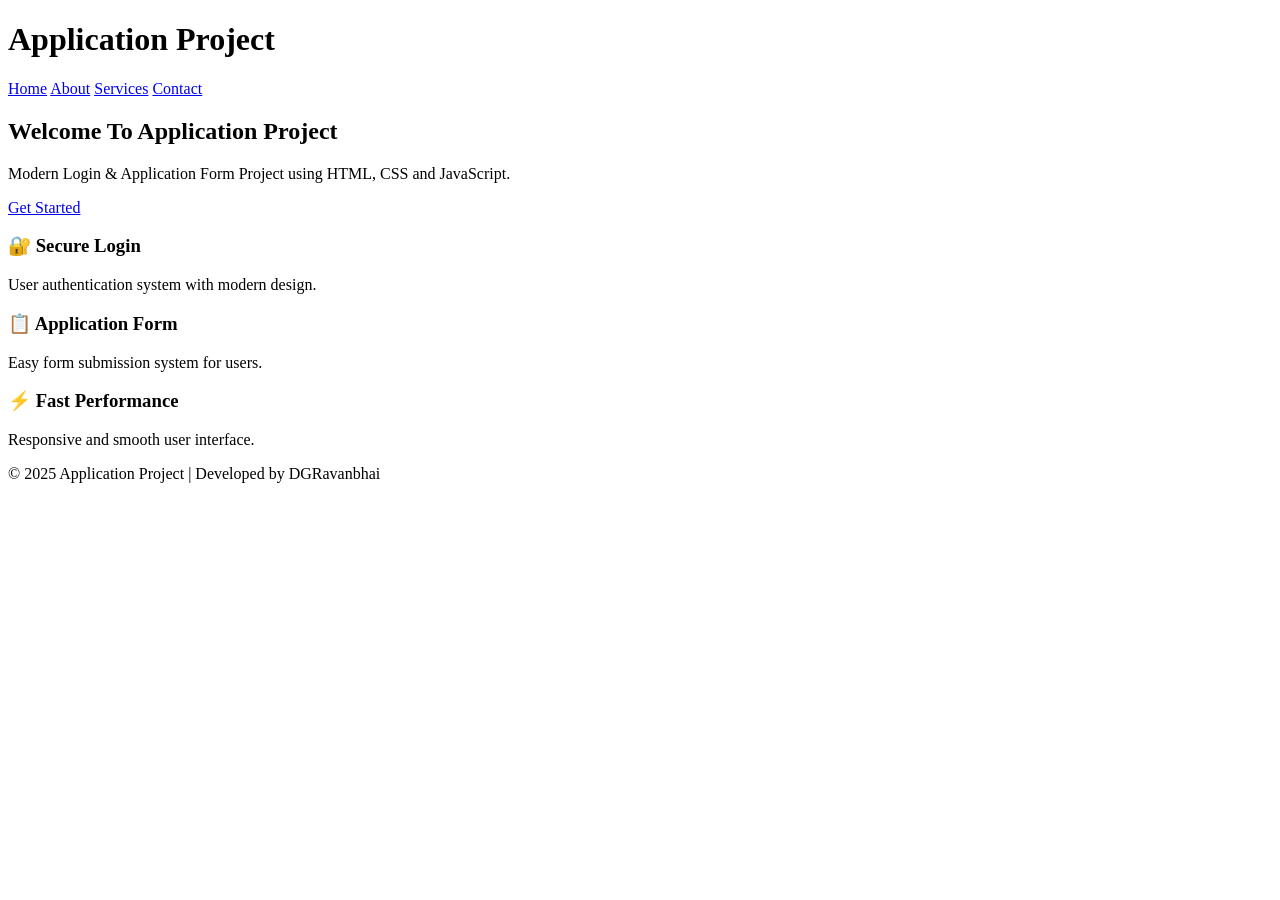
==== index.html @ ebff76ad "Add initial HTML structure for Application Project Initial HTML structure for the Application Projec" ====
<!DOCTYPE html>
<html lang="en">

<head>

    <meta charset="UTF-8">
    <meta name="viewport" content="width=device-width, initial-scale=1.0">

    <title>Application Project</title>

    <link rel="stylesheet" href="css/style.css">

</head>

<body>

    <!-- NAVBAR -->

    <header>

        <h1>Application Project</h1>

        <nav>

            <a href="#">Home</a>
            <a href="#">About</a>
            <a href="#">Services</a>
            <a href="#">Contact</a>

        </nav>

    </header>

    <!-- HERO SECTION -->

    <section class="hero">

        <div class="hero-content">

            <h2>Welcome To Application Project</h2>

            <p>
                Modern Login & Application Form Project
                using HTML, CSS and JavaScript.
            </p>

            <a href="login.html" class="btn">
                Get Started
            </a>

        </div>

    </section>

    <!-- FEATURES SECTION -->

    <section class="features">

        <div class="card">

            <h3>🔐 Secure Login</h3>

            <p>
                User authentication system
                with modern design.
            </p>

        </div>

        <div class="card">

            <h3>📋 Application Form</h3>

            <p>
                Easy form submission system
                for users.
            </p>

        </div>

        <div class="card">

            <h3>⚡ Fast Performance</h3>

            <p>
                Responsive and smooth user
                interface.
            </p>

        </div>

    </section>

    <!-- FOOTER -->

    <footer>

        <p>
            © 2025 Application Project |
            Developed by DGRavanbhai
        </p>

    </footer>

</body>

</html>
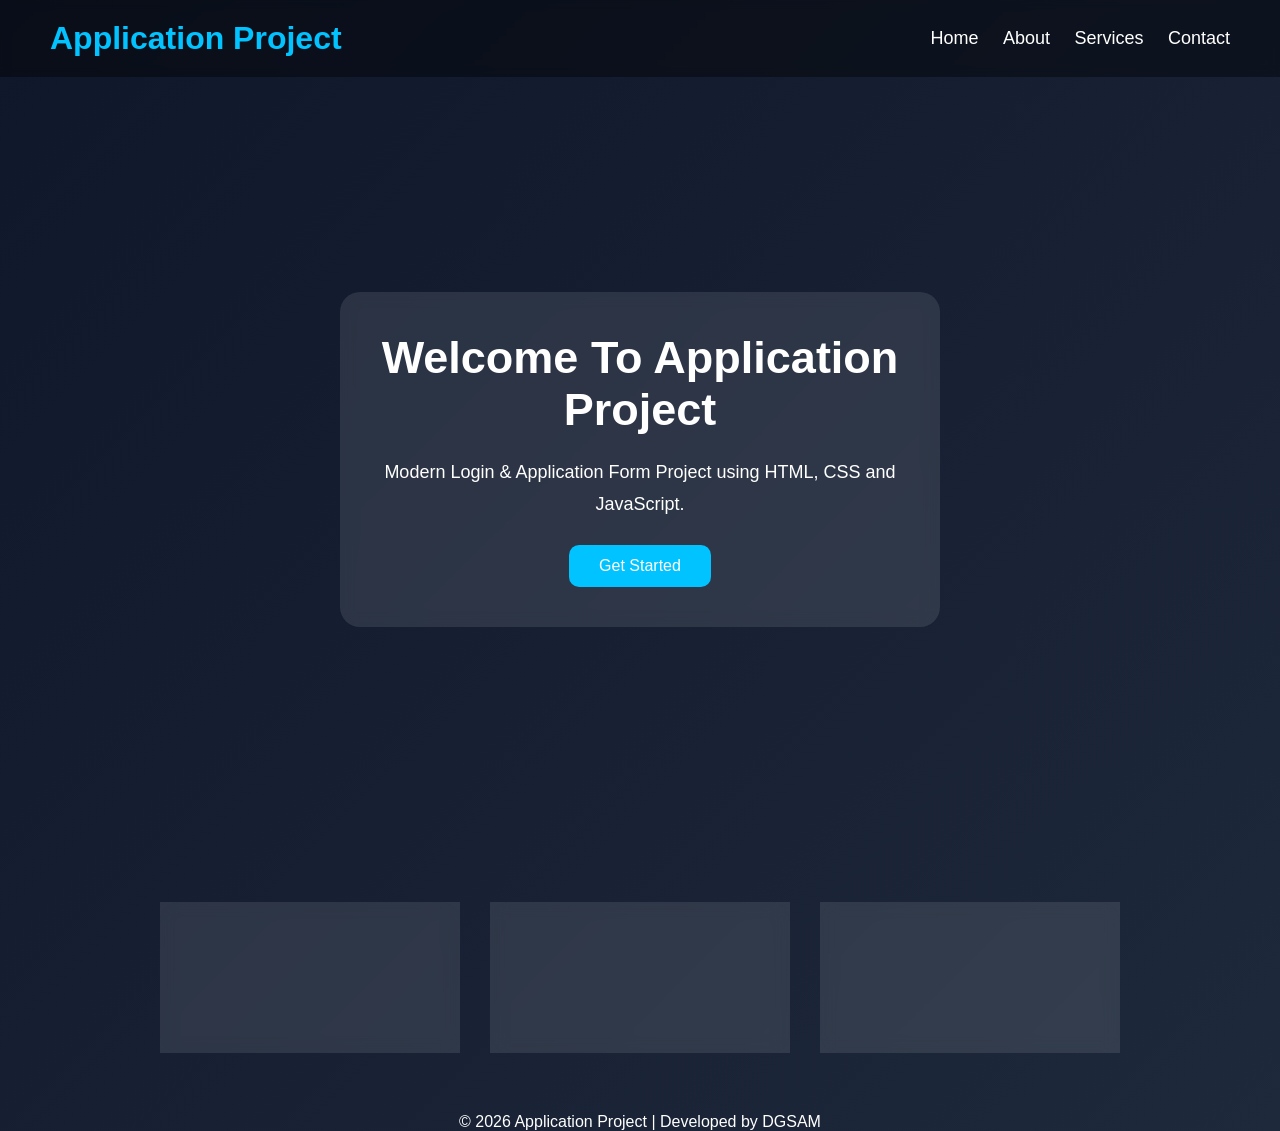
==== commit 894b9cf0: "Update index.html" ====
--- a/index.html
+++ b/index.html
@@ -95,9 +95,9 @@
 
     <footer>
 
-        <p>
-            © 2025 Application Project |
-            Developed by DGRavanbhai
+        <p style="text-align: center;">
+            © 2026 Application Project |
+            Developed by DGSAM
         </p>
 
     </footer>
--- a/css/style.css
+++ b/css/style.css
@@ -0,0 +1,340 @@
+/* ===================================
+   GLOBAL STYLES
+=================================== */
+
+*{
+    margin:0;
+    padding:0;
+    box-sizing:border-box;
+    font-family:Arial, sans-serif;
+}
+
+body{
+
+    background:linear-gradient(135deg,#0f172a,#1e293b);
+
+    min-height:100vh;
+
+    color:white;
+}
+
+/* ===================================
+   NAVBAR
+=================================== */
+
+header{
+
+    display:flex;
+
+    justify-content:space-between;
+
+    align-items:center;
+
+    padding:20px 50px;
+
+    background:rgba(0,0,0,0.4);
+
+    backdrop-filter:blur(5px);
+}
+
+header h1{
+
+    font-size:32px;
+
+    color:#00c3ff;
+}
+
+nav a{
+
+    color:white;
+
+    text-decoration:none;
+
+    margin-left:20px;
+
+    font-size:18px;
+
+    transition:0.3s;
+}
+
+nav a:hover{
+
+    color:#00c3ff;
+}
+
+/* ===================================
+   HERO SECTION
+=================================== */
+
+.hero{
+
+    display:flex;
+
+    justify-content:center;
+
+    align-items:center;
+
+    height:85vh;
+
+    text-align:center;
+}
+
+.hero-content{
+
+    width:600px;
+
+    background:rgba(255,255,255,0.1);
+
+    padding:40px;
+
+    border-radius:20px;
+
+    backdrop-filter:blur(8px);
+
+    animation:fadeIn 1s ease;
+}
+
+.hero-content h2{
+
+    font-size:45px;
+
+    margin-bottom:20px;
+}
+
+.hero-content p{
+
+    font-size:18px;
+
+    line-height:1.8;
+
+    margin-bottom:25px;
+}
+
+.btn{
+
+    display:inline-block;
+
+    padding:12px 30px;
+
+    background:#00c3ff;
+
+    color:white;
+
+    text-decoration:none;
+
+    border-radius:10px;
+
+    transition:0.3s;
+}
+
+.btn:hover{
+
+    background:#0099cc;
+
+    transform:scale(1.05);
+}
+
+/* ===================================
+   FEATURES SECTION
+=================================== */
+
+.features{
+
+    display:flex;
+
+    justify-content:center;
+
+    gap:30px;
+
+    padding:60px 20px;
+
+    flex-wrap:wrap;
+}
+
+.card{
+
+    width:300px;
+
+    background:rgba(255,255,255,0.1);
+
+    padding:30px;
+
+    border-radius:20px;
+
+    text-align:center;
+
+    backdrop-filter:blur(8px);
+
+    transition:0.3s;
+}
+
+.card:hover{
+
+    transform:translateY(-10px);
+}
+
+.card h3{
+
+    margin-bottom:15px;
+
+    color:#00c3ff;
+}
+
+.card p{
+
+    line-height:1.7;
+}
+
+/* ===================================
+   LOGIN PAGE
+=================================== */
+
+.login-container{
+
+    display:flex;
+
+    justify-content:center;
+
+    align-items:center;
+
+    height:100vh;
+}
+
+.login-box{
+
+    width:400px;
+
+    background:rgba(255,255,255,0.1);
+
+    padding:40px;
+
+    border-radius:20px;
+
+    backdrop-filter:blur(8px);
+
+    animation:fadeIn 1s ease;
+}
+
+.login-box h1{
+
+    text-align:center;
+
+    margin-bottom:30px;
+
+    color:#00c3ff;
+}
+
+/* ===================================
+   REGISTER PAGE
+=================================== */
+
+.register-container{
+
+    display:flex;
+
+    justify-content:center;
+
+    align-items:center;
+
+    min-height:100vh;
+
+    padding:30px;
+}
+
+.register-box{
+
+    width:450px;
+
+    background:rgba(255,255,255,0.1);
+
+    padding:40px;
+
+    border-radius:20px;
+
+    backdrop-filter:blur(8px);
+
+    animation:fadeIn 1s ease;
+}
+
+.register-box h1{
+
+    text-align:center;
+
+    margin-bottom:30px;
+
+    color:#00c3ff;
+}
+
+/* ===================================
+   INPUT BOX
+=================================== */
+
+.input-box{
+
+    margin-bottom:20px;
+}
+
+.input-box label{
+
+    display:block;
+
+    margin-bottom:8px;
+
+    font-size:16px;
+}
+
+.input-box input{
+
+    width:100%;
+
+    padding:12px;
+
+    border:none;
+
+    border-radius:10px;
+
+    outline:none;
+
+    font-size:15px;
+}
+
+/* ===================================
+   BUTTONS
+=================================== */
+
+.login-btn,
+.register-btn{
+
+    width:100%;
+
+    padding:12px;
+
+    border:none;
+
+    border-radius:10px;
+
+    background:#00c3ff;
+
+    color:white;
+
+    font-size:18px;
+
+    cursor:pointer;
+
+    transition:0.3s;
+}
+
+.login-btn:hover,
+.register-btn:hover{
+
+    background:#0099cc;
+
+    transform:scale(1.03);
+}
+
+/* ===================================
+   TEXT LINKS
+=================================== */
+
+.register-text,
+.login-text{
